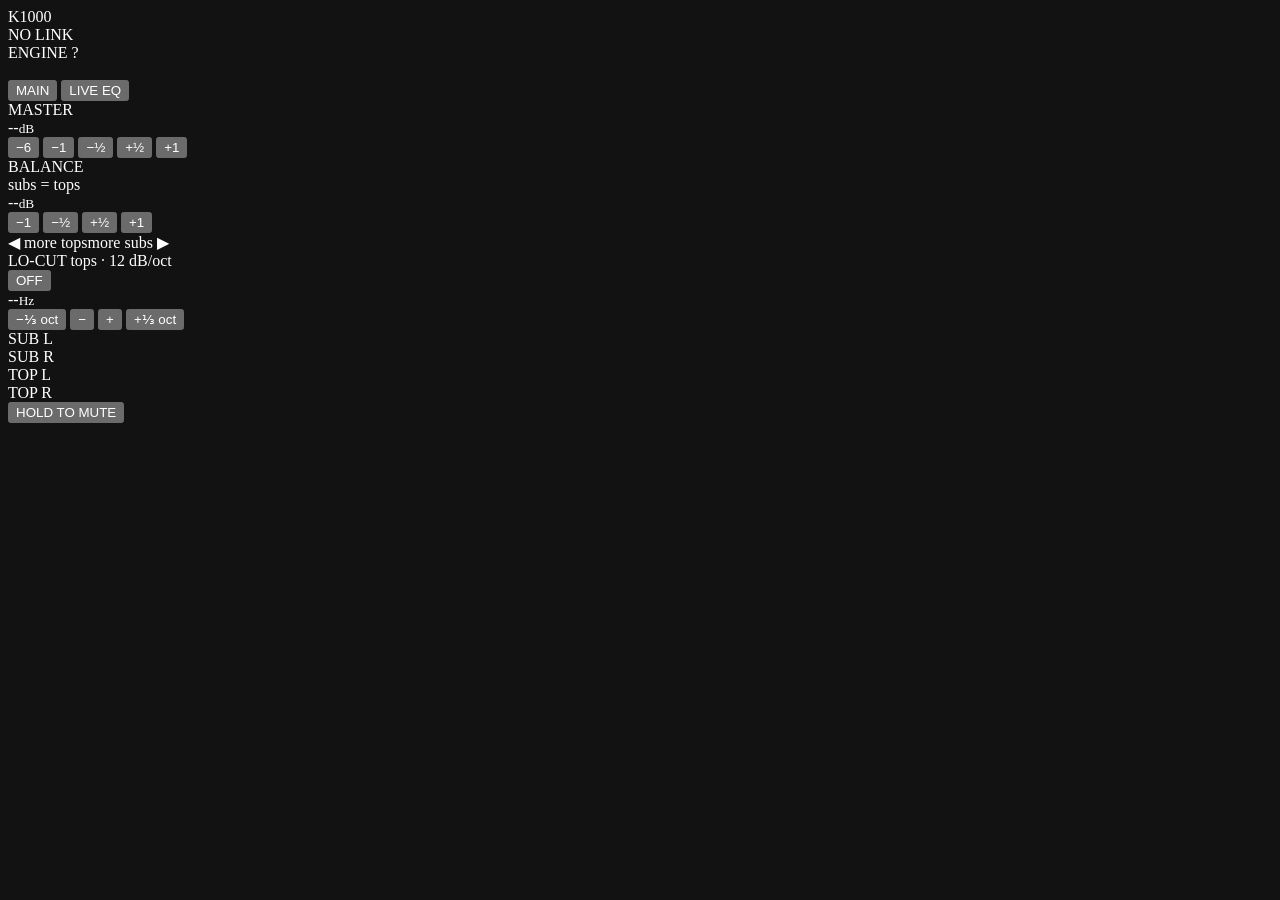
==== box/k1000/web/static/index.html @ f7aa58b1 "phone: PWA and the K1000 Wi-Fi access point wired into main; smbus2; SPDX headers The phone page (bo" ====
<!doctype html>
<!-- SPDX-License-Identifier: GPL-3.0-or-later -->
<html lang="en">
<head>
<meta charset="utf-8">
<meta name="viewport" content="width=device-width, initial-scale=1, viewport-fit=cover, user-scalable=no">
<meta name="theme-color" content="#000000">
<meta name="color-scheme" content="dark">
<meta name="description" content="K1000 live DSP: master, mute, balance, Lo-Cut and the live EQ from the phone">
<title>K1000</title>
<link rel="manifest" href="/manifest.webmanifest">
<link rel="icon" href="/icons/icon-192.png" type="image/png">
<link rel="apple-touch-icon" href="/icons/icon-192.png">
<link rel="stylesheet" href="/app.css">
<script src="/app.js" defer></script>
</head>
<body class="nolink">
<header id="bar">
  <div class="brand">K1000</div>
  <div id="link" class="chip bad"><i></i><span>NO LINK</span></div>
  <div id="engine" class="chip"><i></i><span>ENGINE ?</span></div>
  <div id="device" class="dev">&nbsp;</div>
  <div id="muted-pill" class="pill" hidden>MUTED</div>
  <button id="install" class="install" hidden>Install</button>
</header>

<nav id="tabs" role="tablist">
  <button role="tab" data-tab="main" aria-selected="true">MAIN</button>
  <button role="tab" data-tab="live" aria-selected="false">LIVE EQ</button>
</nav>

<div id="banners"></div>

<main>
  <section id="page-main" class="page">
    <div class="block">
      <div class="lab">MASTER</div>
      <div class="big"><span id="master-val">--</span><small>dB</small></div>
      <div class="steps five">
        <button data-nudge="master_db" data-d="-12">−6</button>
        <button data-nudge="master_db" data-d="-2">−1</button>
        <button data-nudge="master_db" data-d="-1">−½</button>
        <button data-nudge="master_db" data-d="1">+½</button>
        <button data-nudge="master_db" data-d="2">+1</button>
      </div>
    </div>

    <div class="block">
      <div class="row">
        <div class="lab">BALANCE</div>
        <div id="bal-sub" class="sub">subs = tops</div>
      </div>
      <div class="mid"><span id="bal-val">--</span><small>dB</small></div>
      <div class="steps four">
        <button data-nudge="balance_db" data-d="-2" title="towards the tops">−1</button>
        <button data-nudge="balance_db" data-d="-1">−½</button>
        <button data-nudge="balance_db" data-d="1">+½</button>
        <button data-nudge="balance_db" data-d="2" title="towards the subs">+1</button>
      </div>
      <div class="hintline"><span>◀ more tops</span><span>more subs ▶</span></div>
    </div>

    <div class="block">
      <div class="row">
        <div class="lab">LO-CUT <span class="dim">tops · 12 dB/oct</span></div>
        <button id="lc-switch" class="switch" role="switch" aria-checked="false"><span>OFF</span></button>
      </div>
      <div class="mid"><span id="lc-val">--</span><small>Hz</small></div>
      <div class="steps four">
        <button data-nudge="lowcut_hz" data-d="-4">−⅓ oct</button>
        <button data-nudge="lowcut_hz" data-d="-1">−</button>
        <button data-nudge="lowcut_hz" data-d="1">+</button>
        <button data-nudge="lowcut_hz" data-d="4">+⅓ oct</button>
      </div>
    </div>
  </section>

  <section id="page-live" class="page" hidden>
    <div class="graphwrap">
      <canvas id="eq" aria-label="Live EQ: drag a band, long-press empty space to notch there"></canvas>
      <div id="eq-hint" class="eqhint">drag a dot · long-press empty space = notch here</div>
    </div>
    <div id="slots" class="slots"></div>
    <div class="block slot">
      <div class="row"><div class="lab" id="slot-name">PEQ 1</div><div id="slot-state" class="sub">flat</div></div>
      <div class="prow">
        <div class="pv"><div class="pname">FREQ <span>Hz</span></div><div class="pval" id="p-freq">--</div></div>
        <div class="steps four">
          <button data-nudge="@.freq" data-d="-4" aria-label="frequency down a third of an octave">−⅓</button>
          <button data-nudge="@.freq" data-d="-1" aria-label="frequency down">−</button>
          <button data-nudge="@.freq" data-d="1" aria-label="frequency up">+</button>
          <button data-nudge="@.freq" data-d="4" aria-label="frequency up a third of an octave">+⅓</button>
        </div>
      </div>
      <div class="prow">
        <div class="pv"><div class="pname">GAIN <span>dB</span></div><div class="pval" id="p-gain">--</div></div>
        <div class="steps four">
          <button data-nudge="@.gain" data-d="-6" aria-label="gain minus 3 dB">−3</button>
          <button data-nudge="@.gain" data-d="-1" aria-label="gain minus half a dB">−½</button>
          <button data-nudge="@.gain" data-d="1" aria-label="gain plus half a dB">+½</button>
          <button data-nudge="@.gain" data-d="6" aria-label="gain plus 3 dB">+3</button>
        </div>
      </div>
      <div class="prow">
        <div class="pv"><div class="pname">Q</div><div class="pval" id="p-q">--</div></div>
        <div class="steps four">
          <button data-nudge="@.q" data-d="-6" aria-label="Q half: twice as wide">½×<small>wide</small></button>
          <button data-nudge="@.q" data-d="-1" aria-label="Q down: wider">−</button>
          <button data-nudge="@.q" data-d="1" aria-label="Q up: narrower">+</button>
          <button data-nudge="@.q" data-d="6" aria-label="Q double: twice as narrow">2×<small>narrow</small></button>
        </div>
      </div>
      <div class="row actions">
        <button id="band-flat" class="hold ghost" data-hold="600"><b></b><span>hold: band flat</span></button>
        <button id="reset-live" class="ghost warn">RESET LIVE EQ…</button>
      </div>
    </div>
  </section>
</main>

<footer id="foot">
  <div id="meters" class="meters" aria-label="output meters">
    <div class="m"><span>SUB L</span><div class="bar"><b></b></div><em></em></div>
    <div class="m"><span>SUB R</span><div class="bar"><b></b></div><em></em></div>
    <div class="m"><span>TOP L</span><div class="bar"><b></b></div><em></em></div>
    <div class="m"><span>TOP R</span><div class="bar"><b></b></div><em></em></div>
  </div>
  <button id="mute" class="hold mute"><b></b><span id="mute-label">HOLD TO MUTE</span></button>
</footer>

<div id="confirm" class="modal" hidden>
  <div class="box">
    <div class="q">Reset the live EQ?</div>
    <div class="sub">All 4 notches and both shelves go back to flat (smoothly).</div>
    <div class="row">
      <button id="confirm-no" class="ghost">Cancel</button>
      <button id="confirm-yes" class="danger">Reset</button>
    </div>
  </div>
</div>
<div id="toast" class="toast" hidden></div>
</body>
</html>
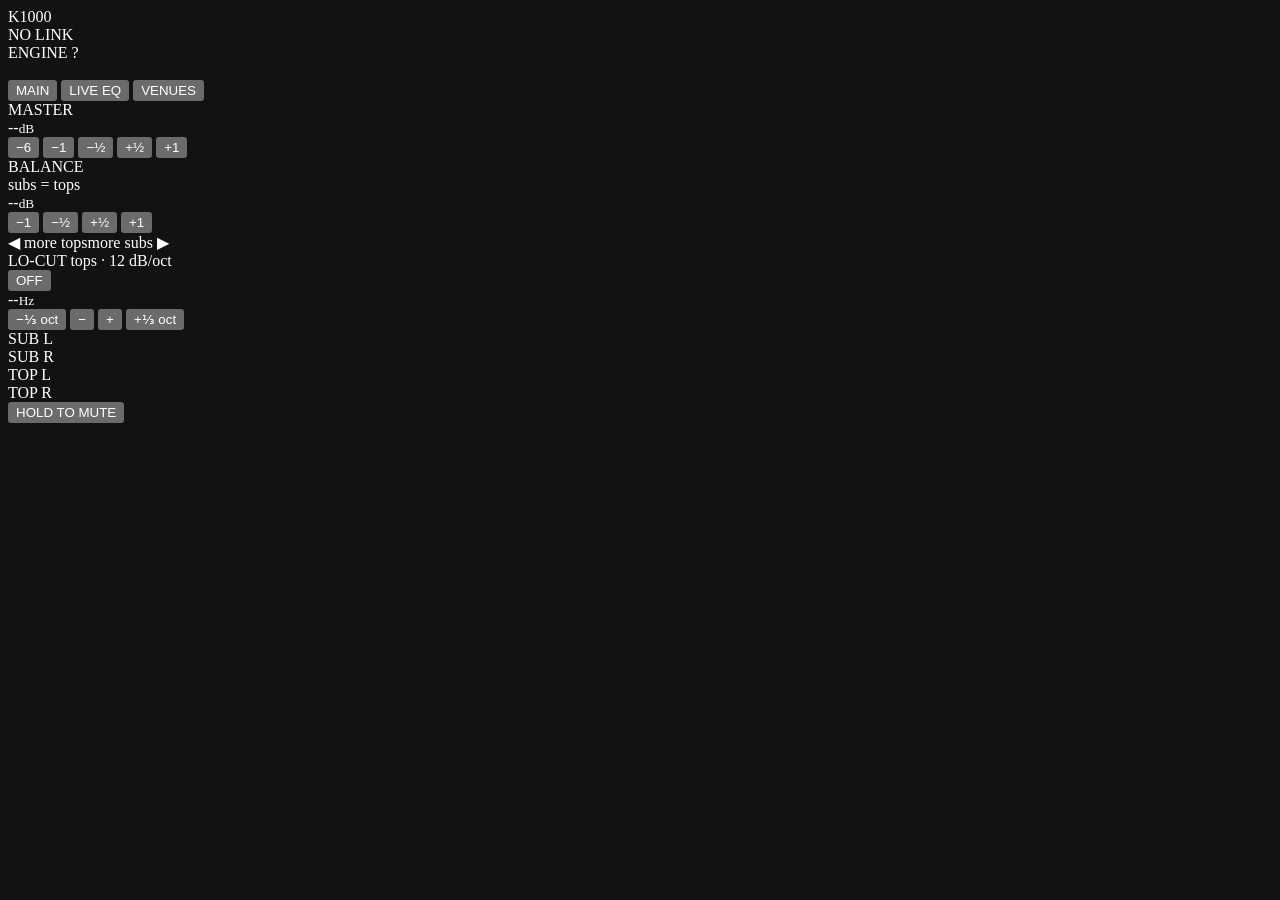
==== commit 72e2d684: "venues: 8 venue snapshots on the box and the phone, recall with confirm and undo (after the gig) Roa" ====
--- a/box/k1000/web/static/index.html
+++ b/box/k1000/web/static/index.html
@@ -6,7 +6,7 @@
 <meta name="viewport" content="width=device-width, initial-scale=1, viewport-fit=cover, user-scalable=no">
 <meta name="theme-color" content="#000000">
 <meta name="color-scheme" content="dark">
-<meta name="description" content="K1000 live DSP: master, mute, balance, Lo-Cut and the live EQ from the phone">
+<meta name="description" content="K1000 live DSP: master, mute, balance, Lo-Cut, the live EQ and venue snapshots from the phone">
 <title>K1000</title>
 <link rel="manifest" href="/manifest.webmanifest">
 <link rel="icon" href="/icons/icon-192.png" type="image/png">
@@ -27,6 +27,7 @@
 <nav id="tabs" role="tablist">
   <button role="tab" data-tab="main" aria-selected="true">MAIN</button>
   <button role="tab" data-tab="live" aria-selected="false">LIVE EQ</button>
+  <button role="tab" data-tab="venues" aria-selected="false">VENUES</button>
 </nav>
 
 <div id="banners"></div>
@@ -116,6 +117,18 @@
       </div>
     </div>
   </section>
+
+  <section id="page-venues" class="page" hidden>
+    <div class="block vhead">
+      <div class="row"><div class="lab">VENUES</div><div id="venue-now" class="sub">no venue recalled</div></div>
+      <div class="vnote">A slot keeps the live EQ, the system EQ, sub and top delay, polarity, the Lo-Cut,
+        the balance and mono subs. Never master, mute or trims: a recall never moves master and never
+        mutes. It can still make the subs, the tops or a band louder (balance, EQ boosts, a notch
+        taken away, Lo-Cut off): the confirm marks those lines.</div>
+      <button id="venue-undo" class="ghost warn vundo" hidden>UNDO RECALL</button>
+    </div>
+    <div id="venue-list" class="vlist" aria-label="venue slots"></div>
+  </section>
 </main>
 
 <footer id="foot">
@@ -130,14 +143,27 @@
 
 <div id="confirm" class="modal" hidden>
   <div class="box">
-    <div class="q">Reset the live EQ?</div>
-    <div class="sub">All 4 notches and both shelves go back to flat (smoothly).</div>
+    <div class="q" id="confirm-q">Reset the live EQ?</div>
+    <div class="sub" id="confirm-sub">All 4 notches and both shelves go back to flat (smoothly).</div>
+    <ul id="confirm-list" class="clist" hidden></ul>
     <div class="row">
       <button id="confirm-no" class="ghost">Cancel</button>
       <button id="confirm-yes" class="danger">Reset</button>
     </div>
   </div>
 </div>
+<div id="vname" class="modal" hidden>
+  <div class="box">
+    <div class="q" id="vname-q">Save in slot 1</div>
+    <div class="sub" id="vname-sub">The sound now goes into this slot.</div>
+    <input id="vname-in" class="vin" type="text" maxlength="16" autocomplete="off" autocapitalize="characters"
+      spellcheck="false" enterkeyhint="done" aria-label="venue name">
+    <div class="row">
+      <button id="vname-no" class="ghost">Cancel</button>
+      <button id="vname-yes" class="danger">Save</button>
+    </div>
+  </div>
+</div>
 <div id="toast" class="toast" hidden></div>
 </body>
 </html>
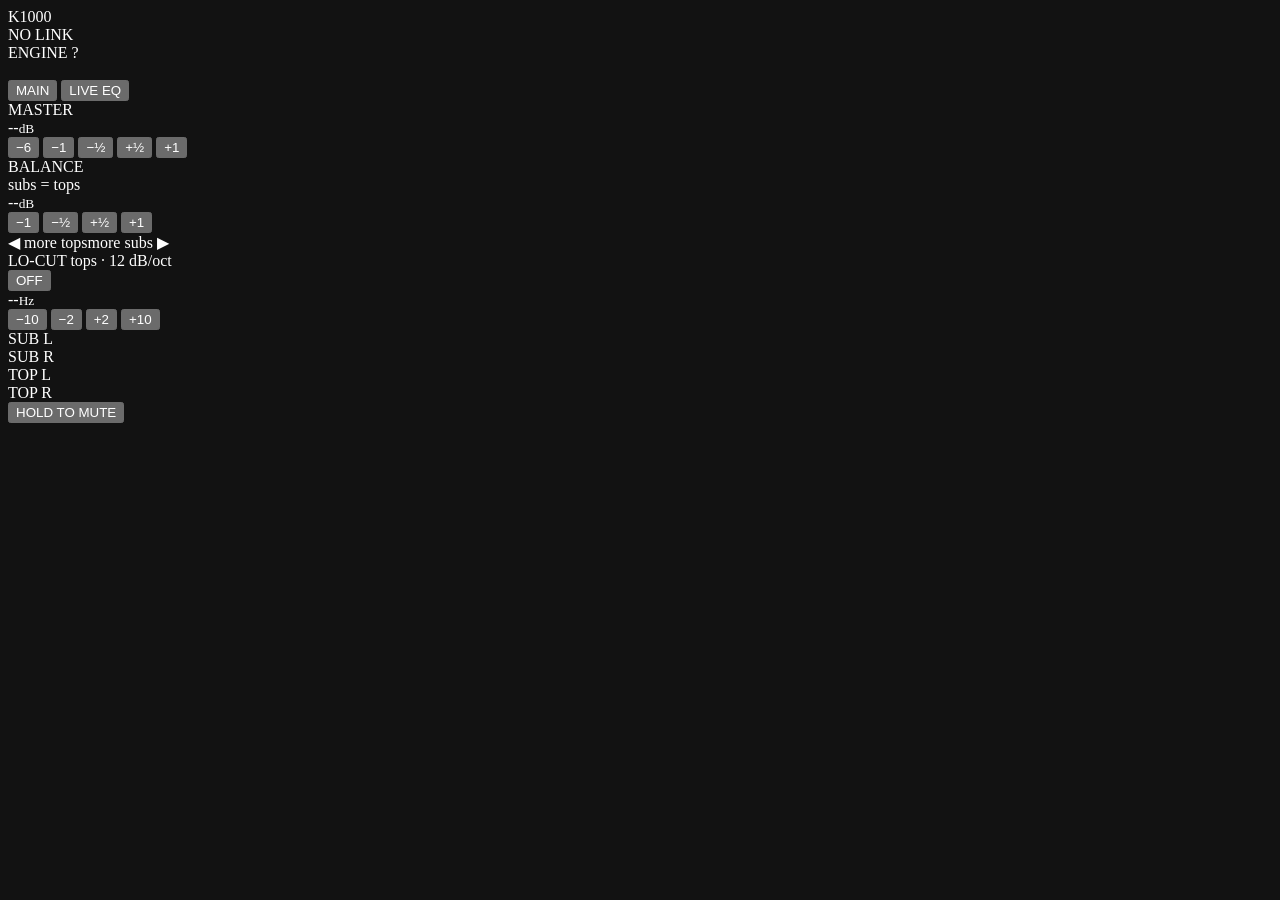
==== commit 24cba65d: "align: Lo-Cut in 2 Hz steps, one signed SUB/TOP delay, quieter knob tags (D-011); out3 feeds both su" ====
--- a/box/k1000/web/static/index.html
+++ b/box/k1000/web/static/index.html
@@ -6,7 +6,7 @@
 <meta name="viewport" content="width=device-width, initial-scale=1, viewport-fit=cover, user-scalable=no">
 <meta name="theme-color" content="#000000">
 <meta name="color-scheme" content="dark">
-<meta name="description" content="K1000 live DSP: master, mute, balance, Lo-Cut, the live EQ and venue snapshots from the phone">
+<meta name="description" content="K1000 live DSP: master, mute, balance, Lo-Cut and the live EQ from the phone">
 <title>K1000</title>
 <link rel="manifest" href="/manifest.webmanifest">
 <link rel="icon" href="/icons/icon-192.png" type="image/png">
@@ -27,7 +27,6 @@
 <nav id="tabs" role="tablist">
   <button role="tab" data-tab="main" aria-selected="true">MAIN</button>
   <button role="tab" data-tab="live" aria-selected="false">LIVE EQ</button>
-  <button role="tab" data-tab="venues" aria-selected="false">VENUES</button>
 </nav>
 
 <div id="banners"></div>
@@ -68,10 +67,10 @@
       </div>
       <div class="mid"><span id="lc-val">--</span><small>Hz</small></div>
       <div class="steps four">
-        <button data-nudge="lowcut_hz" data-d="-4">−⅓ oct</button>
-        <button data-nudge="lowcut_hz" data-d="-1">−</button>
-        <button data-nudge="lowcut_hz" data-d="1">+</button>
-        <button data-nudge="lowcut_hz" data-d="4">+⅓ oct</button>
+        <button data-nudge="lowcut_hz" data-d="-5" title="10 Hz down">−10</button>
+        <button data-nudge="lowcut_hz" data-d="-1" title="2 Hz down">−2</button>
+        <button data-nudge="lowcut_hz" data-d="1" title="2 Hz up">+2</button>
+        <button data-nudge="lowcut_hz" data-d="5" title="10 Hz up">+10</button>
       </div>
     </div>
   </section>
@@ -117,18 +116,6 @@
       </div>
     </div>
   </section>
-
-  <section id="page-venues" class="page" hidden>
-    <div class="block vhead">
-      <div class="row"><div class="lab">VENUES</div><div id="venue-now" class="sub">no venue recalled</div></div>
-      <div class="vnote">A slot keeps the live EQ, the system EQ, sub and top delay, polarity, the Lo-Cut,
-        the balance and mono subs. Never master, mute or trims: a recall never moves master and never
-        mutes. It can still make the subs, the tops or a band louder (balance, EQ boosts, a notch
-        taken away, Lo-Cut off): the confirm marks those lines.</div>
-      <button id="venue-undo" class="ghost warn vundo" hidden>UNDO RECALL</button>
-    </div>
-    <div id="venue-list" class="vlist" aria-label="venue slots"></div>
-  </section>
 </main>
 
 <footer id="foot">
@@ -145,25 +132,12 @@
   <div class="box">
     <div class="q" id="confirm-q">Reset the live EQ?</div>
     <div class="sub" id="confirm-sub">All 4 notches and both shelves go back to flat (smoothly).</div>
-    <ul id="confirm-list" class="clist" hidden></ul>
     <div class="row">
       <button id="confirm-no" class="ghost">Cancel</button>
       <button id="confirm-yes" class="danger">Reset</button>
     </div>
   </div>
 </div>
-<div id="vname" class="modal" hidden>
-  <div class="box">
-    <div class="q" id="vname-q">Save in slot 1</div>
-    <div class="sub" id="vname-sub">The sound now goes into this slot.</div>
-    <input id="vname-in" class="vin" type="text" maxlength="16" autocomplete="off" autocapitalize="characters"
-      spellcheck="false" enterkeyhint="done" aria-label="venue name">
-    <div class="row">
-      <button id="vname-no" class="ghost">Cancel</button>
-      <button id="vname-yes" class="danger">Save</button>
-    </div>
-  </div>
-</div>
 <div id="toast" class="toast" hidden></div>
 </body>
 </html>
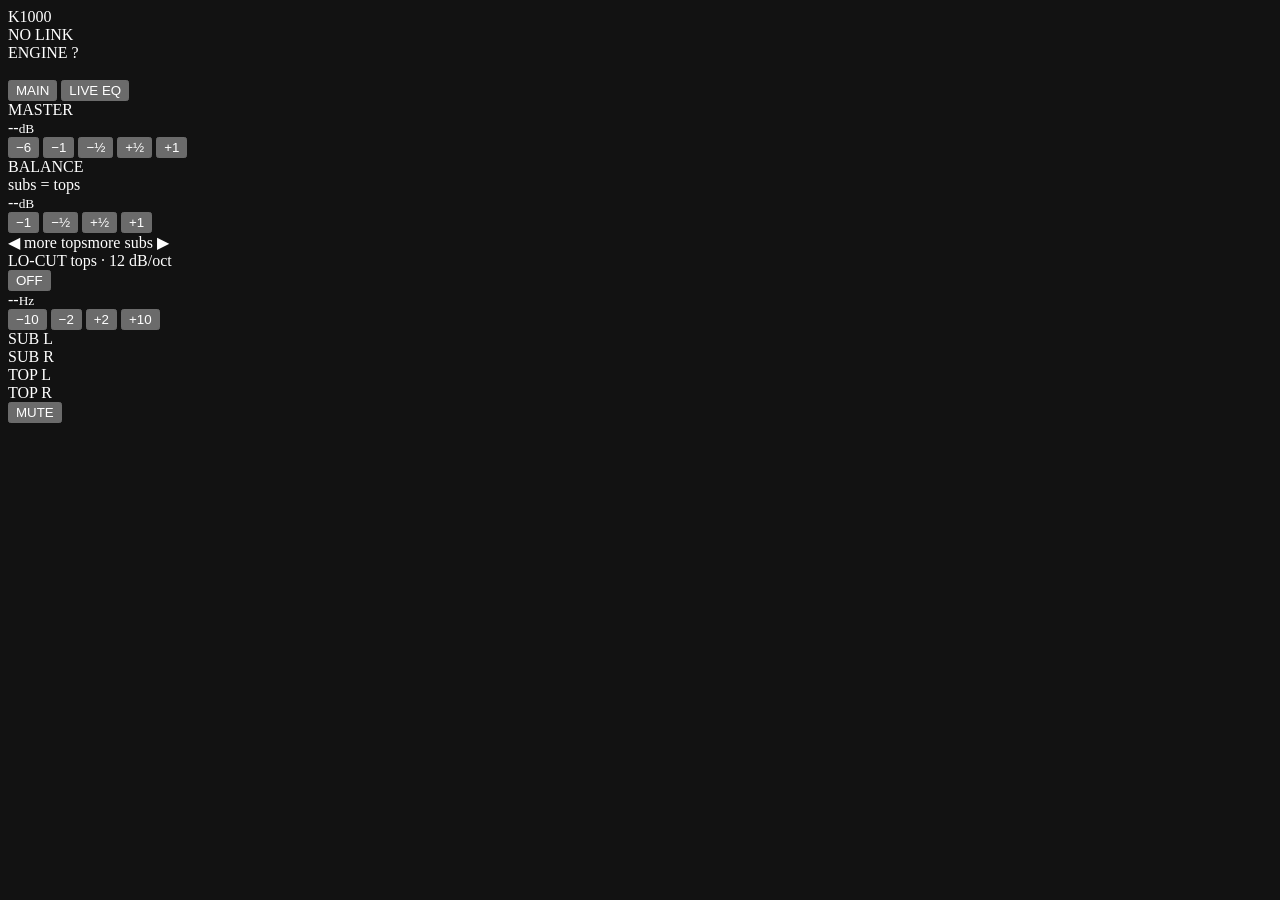
==== commit 433ead67: "phone: MUTE / MUTED / KEEP MUTED, FLAT and ALL FLAT… instead of the long labels Thomas, 2026-10-13: " ====
--- a/box/k1000/web/static/index.html
+++ b/box/k1000/web/static/index.html
@@ -111,8 +111,8 @@
         </div>
       </div>
       <div class="row actions">
-        <button id="band-flat" class="hold ghost" data-hold="600"><b></b><span>hold: band flat</span></button>
-        <button id="reset-live" class="ghost warn">RESET LIVE EQ…</button>
+        <button id="band-flat" class="hold ghost" data-hold="600"><b></b><span>FLAT</span></button>
+        <button id="reset-live" class="ghost warn">ALL FLAT…</button>
       </div>
     </div>
   </section>
@@ -125,13 +125,13 @@
     <div class="m"><span>TOP L</span><div class="bar"><b></b></div><em></em></div>
     <div class="m"><span>TOP R</span><div class="bar"><b></b></div><em></em></div>
   </div>
-  <button id="mute" class="hold mute"><b></b><span id="mute-label">HOLD TO MUTE</span></button>
+  <button id="mute" class="hold mute"><b></b><span id="mute-label">MUTE</span></button>
 </footer>
 
 <div id="confirm" class="modal" hidden>
   <div class="box">
-    <div class="q" id="confirm-q">Reset the live EQ?</div>
-    <div class="sub" id="confirm-sub">All 4 notches and both shelves go back to flat (smoothly).</div>
+    <div class="q" id="confirm-q">All bands flat?</div>
+    <div class="sub" id="confirm-sub">The 4 bells and both shelves go back to 0 dB, smoothly.</div>
     <div class="row">
       <button id="confirm-no" class="ghost">Cancel</button>
       <button id="confirm-yes" class="danger">Reset</button>
